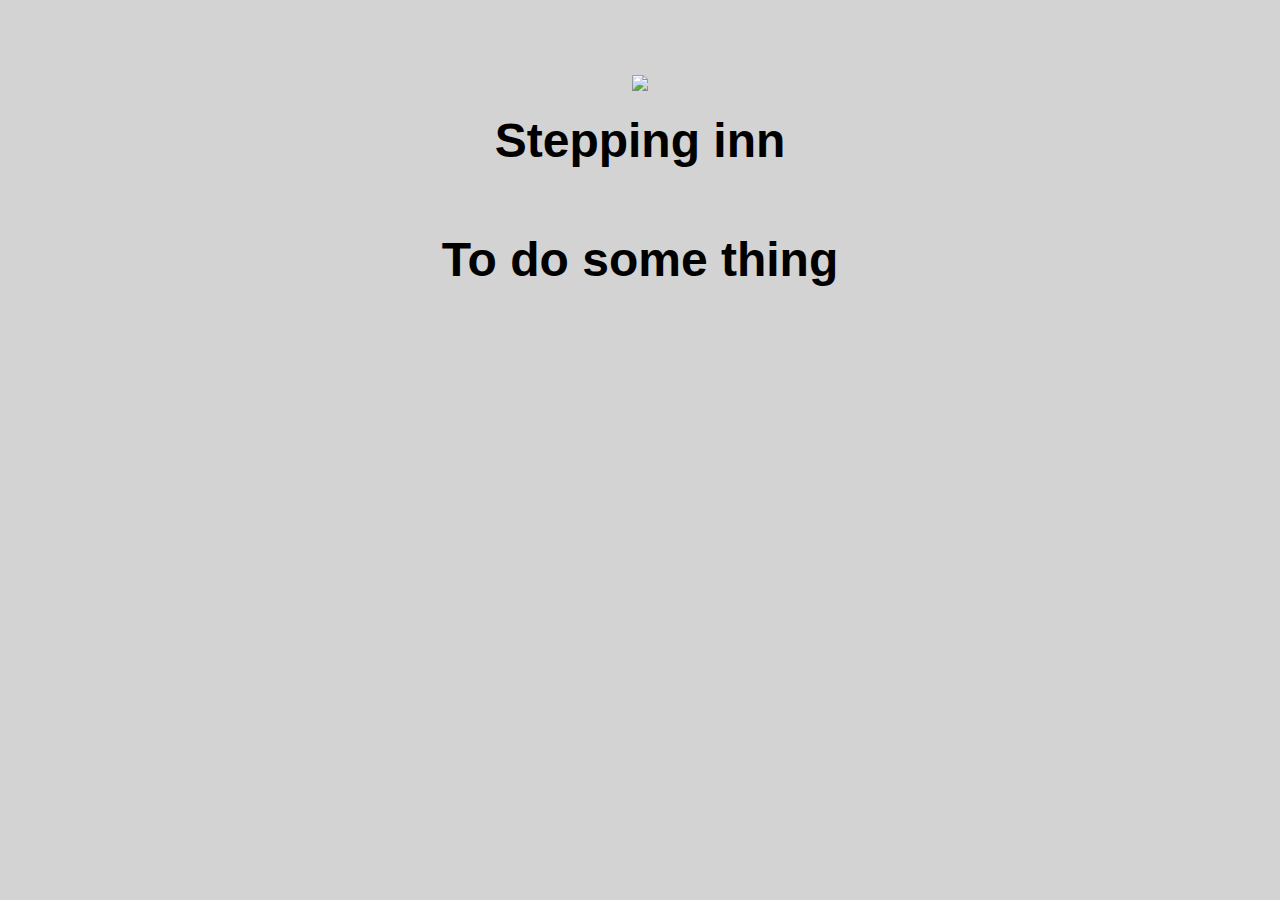
==== ui/index.html @ 8dc7ce79 "[imad-console] Updates ui/index.html" ====
<!doctype html>
<html>
    <head>
        <link href="/ui/style.css" rel="stylesheet" />
    </head>
    <body>
        <div class="center">
            <img src="/ui/madi.png" class="img-medium"/>
        </div>
        <br>
        <div class="center text-big bold">
            Stepping inn
            <h4>To do some thing </h4>
        <script>
            alert('I'm using java')
        </script>
        </div>
        <script type="text/javascript" src="/ui/main.js">
        </script>
    </body>
</html>
---- ui/style.css ----
body {
    font-family: sans-serif;
    background-color: lightgrey;
    margin-top: 75px;
}

.center {
    text-align: center;
}

.text-big {
    font-size: 300%;
}

.bold {
    font-weight: bold;
}

.img-medium {
    height: 200px;
}

.container{
            max-width: 700px;
            margin: 25px auto;
            font-family: verdana;
            color: red;
            padding-top: 50px;
            padding-left: 25px;
            padding-right: 25px;
        }
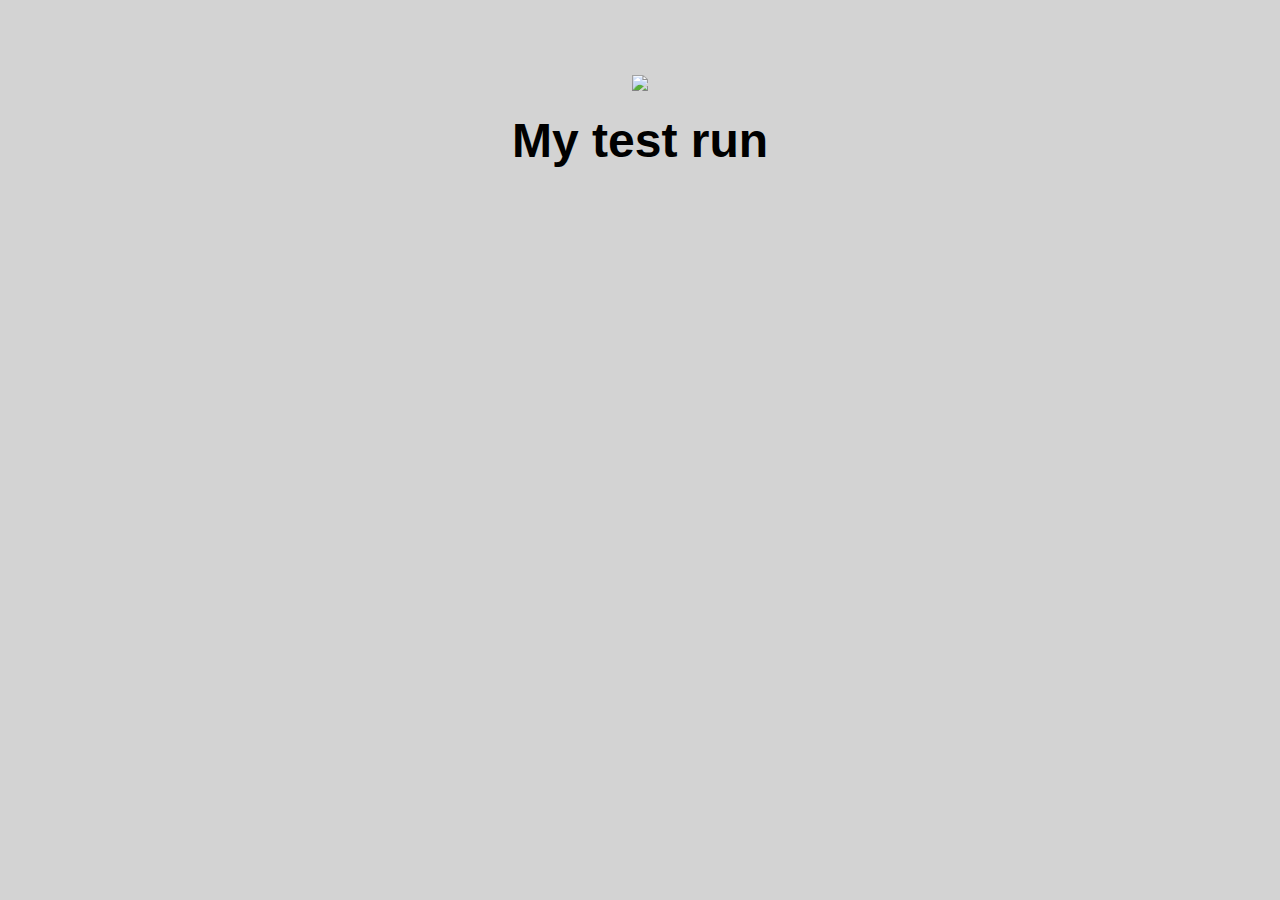
==== commit 2cbd7827: "[imad-console] Updates ui/index.html" ====
--- a/ui/index.html
+++ b/ui/index.html
@@ -8,11 +8,12 @@
             <img src="/ui/madi.png" class="img-medium"/>
         </div>
         <br>
-        <div class="center text-big bold">
+        <div id = 'main-text'
+        class="center text-big bold">
             Stepping inn
             <h4>To do some thing </h4>
         <script>
-            alert('I'm using java')
+            alert('This     is     a     test     run');
         </script>
         </div>
         <script type="text/javascript" src="/ui/main.js">
